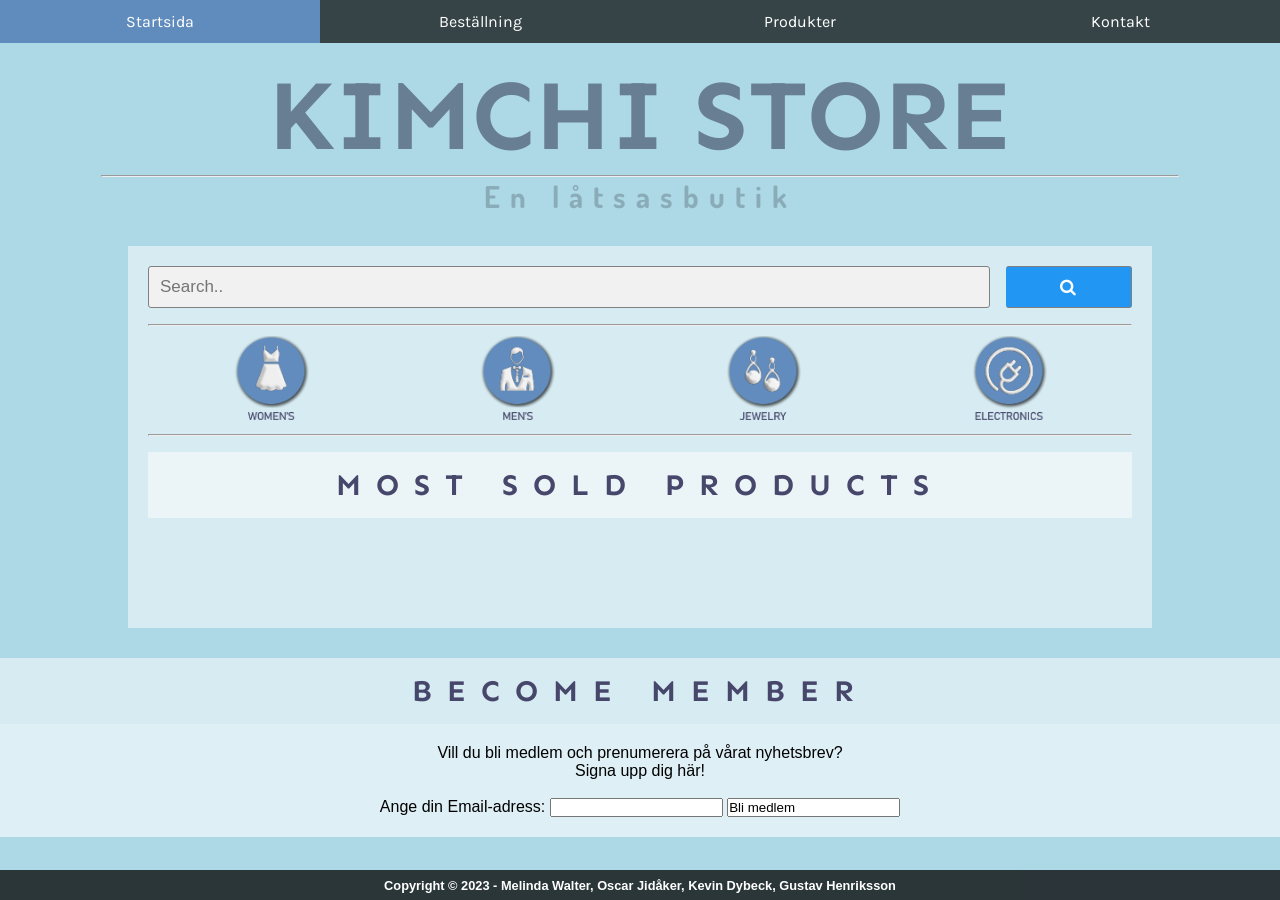
==== index.html @ bcc4d7da "Initial commit" ====
<!DOCTYPE html>
<html lang="en">
  <head>
    <!-- responsivitet -->
    <meta name="viewport" content="width=device-width, initial-scale=1" />
    <meta charset="utf-8" />
    <title>Webbutik</title>
    <!-- länk till stilmallen -->
    <link href="css/stilmall.css" rel="Stylesheet" type="text/css" />
    <link
      rel="stylesheet"
      href="https://cdnjs.cloudflare.com/ajax/libs/font-awesome/4.7.0/css/font-awesome.min.css"
    />
    <script src="js/panels.js" type="module" defer></script>
    <script src="js/index.js" type="module" defer></script>

    <style>
      @import url("https://fonts.googleapis.com/css2?family=Sen&display=swap");
      @import url("https://fonts.googleapis.com/css2?family=Allerta+Stencil&family=Allura&family=Dosis:wght@300&family=Karla:wght@300&family=Quicksand:wght@300&display=swap");
    </style>
  </head>

  <body>
    <!-- navigeringsmeny som en lista -->
    <div id="panel"></div>

    <header>
      <h1>KIMCHI STORE</h1>
      <hr />
      <h2>En låtsasbutik</h2>
    </header>

    <div class="mainsection">
      <form autocomplete="off" class="example" action="/action_page.php">
        <div class="searchInput">
          <input id="search" type="text" placeholder="Search.." name="search" />
          <div class="searchDropdown"></div>
        </div>
        <button id="submit" type="submit"><i class="fa fa-search"></i></button>
      </form>

      <hr class="margin-top" />

      <div id="category">
        <div class="categoryrow">
          <div class="categorycolumn">
            <a id="women">
              <img src="images/womens.png" class="catimg" alt="women" />
            </a>
          </div>
          <div class="categorycolumn">
            <a id="men"
              ><img src="images/mens.png" class="catimg" alt="men" />
            </a>
          </div>
          <div class="categorycolumn">
            <a id="jewelery"
              ><img src="images/jewelry.png" class="catimg" alt="jewelry" />
            </a>
          </div>
          <div class="categorycolumn">
            <a id="electronic"
              ><img
                src="images/electronics.png"
                class="catimg"
                alt="electronic"
              />
            </a>
          </div>
        </div>
      </div>
      <hr />
      <div id="categoryhead" class="margin-top">MOST SOLD PRODUCTS</div>
      <div id="topproducts"></div>
    </div>
    <div id="categoryhead">BECOME MEMBER</div>
    <div class="info">
      Vill du bli medlem och prenumerera på vårat nyhetsbrev? <br />Signa upp
      dig här! <br />
      <br />Ange din Email-adress: <input type="pren" id="pren" name="name" />
      <input type="pren" value="Bli medlem" />
    </div>
    <footer id="footer" class="footer"></footer>
  </body>
</html>
---- css/stilmall.css ----
* {
  margin: 0;
  padding: 0;
  box-sizing: border-box;
  list-style: none;
  
  font-family: "Manrope", sans-serif;
}

/*Bakgrunden */
body {
  background-color: lightblue;
  background-size: cover;
  background-position: absolute;
  background-attachment:fixed;
  margin:0;
  padding:0;
}

/* all text inom paragrafer ändras här */
p {
  color: rgb(0, 0, 0);
  font-family: sans-serif;
  font-size: 15px;
}

header {
  margin-left: auto;
  margin-right: auto;
  margin-top: 50px;
  color: #f1f1f1; 
  width: 85%; 
  padding: 5px; 
}

h1 {
  color:rgba(24, 22, 50, 0.463);
  font-size: 100px;
  font-family: 'Sen', sans-serif;
  padding: 0;
  margin: 0;
  padding-bottom: -10px;
  text-align: center;
}

h2 {
  color:rgba(1, 0, 0, 0.2);
  font-size: 30px;
  font-family: 'Dosis', sans-serif;
  letter-spacing: 10px;
  padding: 0;
  margin: 0;
  text-align: center;
}

h3 {
  display: block; 
  color: black;
  text-align: center;
  padding: 10px;
  text-decoration: none;
  font-family: 'Tahoma', sans-serif;
  font-size: 25px;
}

/*Används på kontakt*/
h4 {
  display: block; 
  color: black;
  text-align: center;
  padding: 0px;
  text-decoration: none;
  font-family: 'Tahoma', sans-serif;
}



/* STARTSIDA */
.mainsection {
  background: rgba(255, 255, 255, 0.505); 
  margin: auto;
  width: 80%;
  height: 100%;
  text-align: left;
  padding: 20px;
  margin-top: 2%;
  margin-bottom: 30px;
}

form.example input[type=text] {
  font-size: 17px;
  border: 1px solid grey;
  background: #f1f1f1;
}

form.example button {
  width:15%;
  height: 42px;
  line-height: 42px;
  background: #2196F3;
  color: white;
  font-size: 17px;
  border: 1px solid grey;
  border-left: none;
  cursor: pointer;
  border-radius: 3px;
}

form.example button:hover {
  background: #0b7dda;
}

.example {
  display: flex;
  align-items: center;
  justify-content: space-between;
  gap: 16px;
}

.searchInput {
  z-index: 2;
  width: 100%;
  height: 42px;
  position: relative;
}

.searchInput input {
  width: 100%;
  height: 100%;
}

.searchDropdown {
  position: static;
  width: 100%;
  left: 0;
  bottom: -42px;
  background-color: #fff;
  border-radius: 0 0 3px 3px;
  box-shadow: rgba(50, 50, 93, 0.25) 0px 13px 27px -5px, rgba(0, 0, 0, 0.3) 0px 8px 16px -8px;
  flex-direction: column;
}

.searchDropdown span {
  line-height: 42px;
  display: block;
  padding-left: 8px;
}

.searchDropdown span:hover {
  cursor: pointer;
  background-color: #79bdf2;
}

#categoryhead {
  background-color: #ffffff83;
  font-size: 30px;
  font-weight: bold;
  text-align: center;
  padding: 15px;
  font-family: 'Sen', sans-serif;
  color: rgb(71, 71, 107);
  letter-spacing: 15px;
}

.info {
  background-color: #ffffff99;
  margin-bottom: 30px;
  overflow: hidden;
  width: 100%;
  height: 100%;
  text-align: center;
  padding: 20px;
}

.categoryrow{
  display: flex;
  flex-direction: row;
}

.categorycolumn {
  display: flex;
  justify-content: center;
  align-items: center;
  flex-direction: column;
  width: 20%;
  flex: auto;
  flex-wrap: wrap;
  margin: auto;
  padding: auto;
  
}

.categorycolumn:hover .catimg {
  opacity: 0.6;
  transition: .3s ease;
  transform: translate(1%, 1%);
  -ms-transform: translate(1%, 1%);
    cursor: pointer;

}
.categorycolumn:hover .categoryrow {
  opacity: 1;
}


.categoryrow::after {
  margin: auto;
  content: "";
  clear: both;
  display: table;
}

.catimg {
  object-fit: contain;
  padding: 10px;
  max-width: 110px;
  max-height: 110px;
}

input[type=pren],[type=prenbutt]{
height: 10%;
}
/*produkt container*/
#products {
  margin-top: 50px;
  margin-bottom: 80px;
  display: grid;
  max-width: 1200px;
  margin-inline: auto;
  padding-inline: 24px;
  grid-template-columns: repeat(auto-fill, minmax(320px, 1fr));
  gap: 25px;
}

/* singleProduct container */

.singleProductContainer {
  max-width: 768px;
  margin: 0 auto;
}

.singleProduct {
  display: flex;
  flex-wrap: wrap;
  gap: 24px;
}

.singleProductImg {
  width: 50%;
  flex: 1;
  min-width: 282px;
}

.singleProductImg img {
  object-fit: contain;
  width: 100%;
  max-height: 493px;
}

.singleProductInfo {
  width: 50%;
  display: flex;
  flex-direction: column;
 justify-content: space-between;
 gap: 40px;
 flex: 1;
 min-width: 282px;

}

.singleProductInfo div {
  display: flex;
  flex-direction: column;
  gap: 24px;
}

.singleProductInfo ::-webkit-scrollbar {
  width: 10px;
}

.singleProductInfo ::-webkit-scrollbar-track {
  background: #f1f1f1; 
}

.singleProductInfo ::-webkit-scrollbar-thumb {
  background: #888;  
}

.singleProductInfo ::-webkit-scrollbar-thumb:hover {
  background: #555; 
}

.singleProductInfo p {
  font-size: 16px;
 line-height: 28px;
 text-align: center;
 max-height: 200px;
 overflow: auto;
}

.singleProductPrice {
  display: flex;
  gap: 8px;
  flex-direction: column;
}

.singleProductPrice p {
  text-align: start;
  font-weight: 600;
 }

.singleProductPrice span {
 color:#3c784d;
font-size: 20px;
font-weight: 700;
}

.singleProductPrice button {
  background-color: #4f46e5;
  height: 48px;
  color: white;
  border: none;
  border-radius: 4px;
  font-weight: 600;
  font-size: 16px;
  letter-spacing: 1.25px;
  cursor: pointer;
  line-height: 48px;
  transition: all;
  transition-duration: 250ms;
}

.singleProductPrice button:hover {
  background-color: #3932b3;
  
}

  
/* produkt elementen */
.product-card {
  position: relative;
  border-radius: 15px;
  background: #fff;
  transform-origin: center;
  transition: all 0.4s ease-in-out;
  overflow: hidden;
  height: 100%;
  box-shadow: rgba(0, 0, 0, 0.05) 0px 6px 24px 0px, rgba(0, 0, 0, 0.08) 0px 0px 0px 1px;
}
  
.product-title {
  font-family: 'Sen', sans-serif;
  width: 100%;
  margin: 0 0 10px 0;
  font-size: 1.1rem;
  letter-spacing: 0.04em;
}

.product-header{
  display: flex;
  justify-content: center;
  aspect-ratio: 16/9;
  overflow: hidden;
}

.product-body{
  padding: 25px;
}
  
.product-header img {
  max-width: 100%;
  padding: 10px;
}
  

.price{
  position: absolute;
  font-size: 16px;
  margin-bottom: 20px;
  font-weight: bold;
  bottom: 0;
  left: 50%;
  transform: translateX(-50%);
}

.product-card:hover {
  scale: 1.1;
  z-index: 1;
  box-shadow: rgba(0, 0, 0, 0.35) 0px 5px 15px;
  cursor: pointer;
}

/*Annorlunda styling för topp producter*/
#topproducts{
  margin-top: 50px;
  margin-bottom: 40px;
  display: grid;
  max-width: 1200px;
  margin-inline: auto;
  padding-inline: 24px;
  grid-template-columns: repeat(auto-fill, minmax(200px, 1fr));
  gap: 25px;
}
  
#topproducts .product-title {
  font-size: 0.9rem;
}

#topproducts .product-body{
  padding: 10px;
} 
  
#topproducts .price {
  margin-bottom: 5px;
  font-size: 16px;
}


/* navigerings listan längst upp*/
.nav {
  display: block;
  overflow: hidden;
   background: rgb(0, 0, 0); 
  background: rgba(1, 0, 0, 0.685); /*genomskinlighet på navigeringsmenyn */
  position: -webkit-fixed; 
  position: fixed; /* ska sitta fast vid toppen */
  top: 0;
  width: 100%;
  z-index: 3; /* z-index +3 för att lägga navigerings menyn över andra saker på sidan */
  /*float: right;*/
}

li {
  float: right; /* listan ska vara horistontell åt vänster */
  width: 25%; /* varje knapp i menyn får 25% vardera */
}

li a {
  display: block; 
  color: white;
  text-align: center;
  padding: 12px;
  text-decoration: none;
  font-family: 'Karla', sans-serif;
}

li a:hover {
  transition-property: all;
  transition-timing-function: cubic-bezier(0.4, 0, 0.2, 1);
  transition-duration: 350ms;
  background-color: #000000; 
}

li a:hover:not(.active) {
 background: rgba(120, 179, 255, 0.4); /* genomskinlig navigeringsmeny - kontakt*/
}
  .active {
 background: rgb(120, 179, 255, 0.4); 

}
.active:hover {
  background: rgba(120, 179, 255, 0.4); /* när man hovrar över */
}

.nav li.active a {
  background: rgb(120, 179, 255, 0.4); 
}


/* footer */
.footer {
  background: rgba(1, 0, 0, 0.751);
  font-family: 'Karla', sans-serif;
  font-size: 0.8em;
  width: 100%;
  position: fixed;
  display: flex;
  align-items: center;
  justify-content: center;
  bottom: 0;
  color: white;
  z-index: 2;
  height: 30px;
}

/* contact.html */
.flex-containerkontakt {
  background: rgba(255, 255, 255, 0.4);
  margin: 20px 20% auto;
  padding: 5px;
  display: block;
  text-align: center;
}
.contact-input {
  width: 40%;
  height: 17px;
  margin: 1% auto auto;
}
.contact-input-textarea{
  min-height: 100px;
  width: 40%;
  margin: 1% auto auto;
}
#contact-submit{
  width: 40%;
  margin: 1% 10% auto;
}
.sent-message {
  padding: 2%;
}
.contact-action-page-visible {
  display: block;
  justify-content: center;
  align-items: center;
  margin: 20px 20% 30px;
  background: rgba(255, 255, 255, 0.4);
  padding: 5%;
  text-align: center;
  min-height: 100px;
  font-size: large;
}
#back-button{
  margin: 10px auto auto;
  padding: 1%;
}
/* end contact.html */

input[type=textkontakt], [type=subject], textarea {
  width: 40%;
margin: auto;
content: "";
clear: both;
display: table;
padding: 7px;
margin-bottom: 10px;
margin-top: 10px;
}



/*BESTÄLLNINGSSIDA */ 

.flex-containerbeställning {
  background: rgba(255, 255, 255, 0.4); 
  float: center;
  margin-left: 20%;
  margin-right: 20%;
  margin-top: 20px;
  padding: 5px;
  display: block;
  text-align: left;
  margin-bottom: 50px;
}

input[type=text], input[type=email], select, textarea {
  display: inline-block;
  padding: 11px;
  border: 1px solid #000000; 
  border-radius: 3px; /*rundade kanter */
}

/* container för fieldset */
.container {
  border-radius: 5px;
  background-color: #f2f2f2;
  padding: 20px;
}

/* fieldset formulär för bokning */
.fieldset-for-beställning {
  background-color: #ffffff;
  width: 90%;
  height: 50%;
  margin: auto;
  padding: 10px;
}
  
.legend-for-beställning1 {
  text-transform: uppercase;
  background-color: #000;
  color: white;
  padding: 5px 10px;
}

#legend-for-boka-2 {
  text-transform: uppercase;
  background-color: #000;
  color: #fff;
  padding: 5px 10px;
}
  
/* här ska personen själv skriva in */
  
.output {
  font: 1rem 'Fira Sans', sans-serif;
}
  
input:radio {
  margin: .4rem;
}

.cart{
  padding: 20px;
  display: flex;
  flex-direction: row;
  justify-content: space-between;
  align-items: center;
}

.product-and-title{
  display: flex;
  flex-direction: row;
  justify-content: space-evenly;
  align-items: center;
  max-width: 400px;
}

.product-and-title h3{
  font-family: 'Sen', sans-serif;
  font-weight: 600;
  font-size: 0.99em;
}

.product-img{
  min-width: 75x;
  height: 75px;
  display: flex;
  overflow: hidden;
}

.product-img img{
  max-width: 100%;
}

.action-price{
  font-size: 0.95rem;
  font-weight: bold;
}

.quantity{
  display: flex;
  flex-direction: row;
  justify-content: space-between;
}

.quantity button{
  width: 20px;
  background-color: white;
  border: solid 1px;
  margin: 0 2px 0 2px;
  height: 20px;
}

.quantity p{
  margin-left: 10px;
}










/*Gustavs CSS*/

.margin-top {
  margin-top: 1rem;
}

.text-black {
  color: #000;
}

.flex {
  display: flex;
}

.max-768px {
  max-width: 48rem;
}

.auto-margin {
  margin-left: auto;
  margin-right: auto;
}

.gap-16px {
  gap: 1rem
}

.flex-col {
  flex-direction: column;
}

.flex-wrap {
  flex-wrap: wrap;
}

.margin-bottom-192px {
  margin-bottom: 12rem;
}

.justify-start {
  justify-content: flex-start;
}

.flex-row {
  flex-direction: row;
}

.gap-6px{
  gap: 0.50rem;
}

.red {
  color: red;
}

.green {
  color: green;
}

.yellow {
  color: rgb(219, 219, 2);
}

.hidden {
  visibility: hidden;
}

.flex-nowrap {
  flex-wrap: nowrap;
}

.max-hight-200px {
  max-height: 200px;
}

.max-hight-150px {
  max-height: 150px;
}

.width-full {
  width: 100%;
}

.width-50 {
  width: 50%;
}

.width-90 {
  width: 90%;
}

.width-2third {
  width: 77.777777%;
}

.width-third {
  width: 33.333333%;
}

.overflow-hidden {
  overflow: hidden;
}

.hight-full {
  height: 100%;
}

.object-full {
  object-fit: cover;
}

.break-words{
  overflow-wrap: break-word;
}
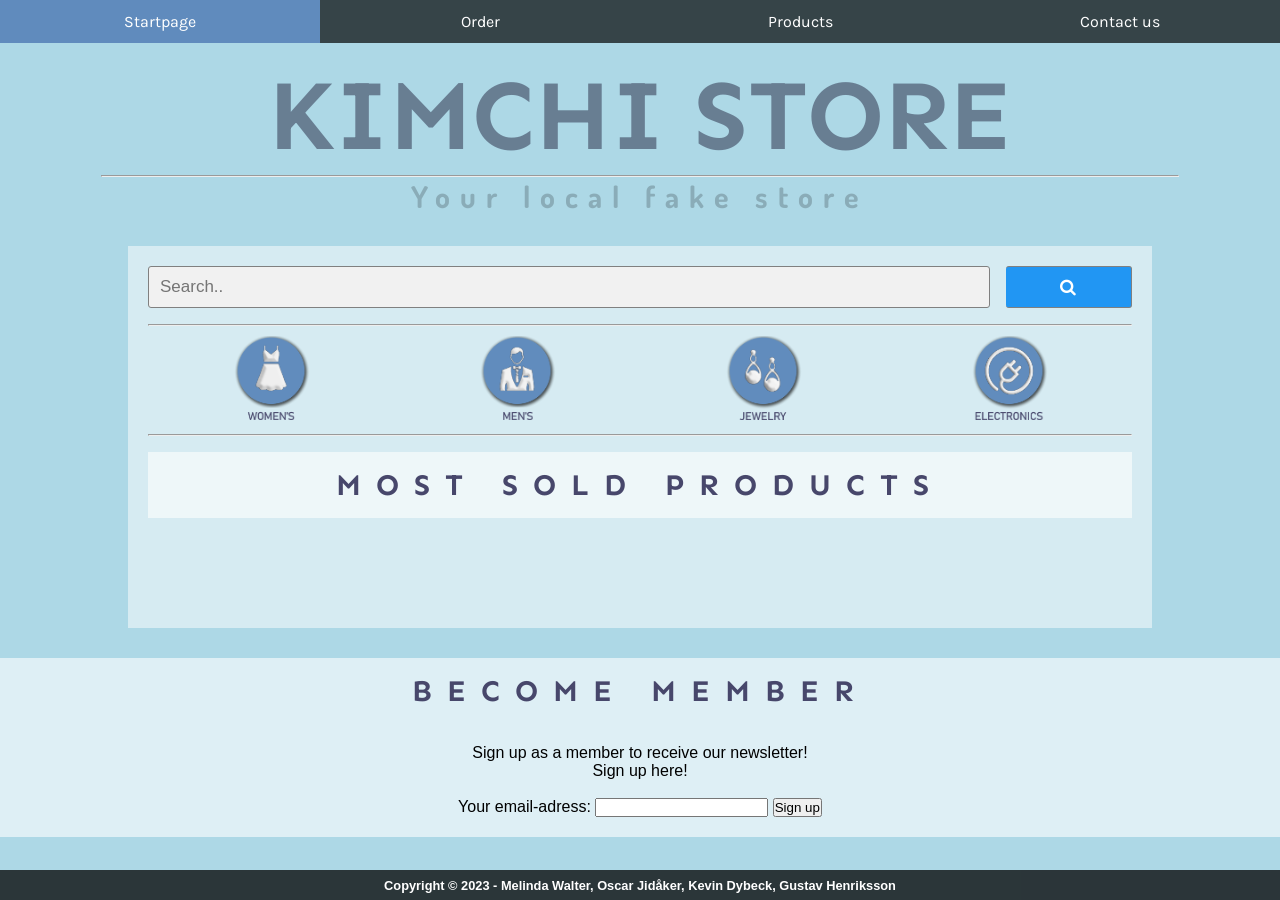
==== commit 4d541f66: "Tog rätt nu" ====
--- a/index.html
+++ b/index.html
@@ -27,7 +27,7 @@
     <header>
       <h1>KIMCHI STORE</h1>
       <hr />
-      <h2>En låtsasbutik</h2>
+      <h2>Your local fake store</h2>
     </header>
 
     <div class="mainsection">
@@ -75,10 +75,10 @@
     </div>
     <div id="categoryhead">BECOME MEMBER</div>
     <div class="info">
-      Vill du bli medlem och prenumerera på vårat nyhetsbrev? <br />Signa upp
-      dig här! <br />
-      <br />Ange din Email-adress: <input type="pren" id="pren" name="name" />
-      <input type="pren" value="Bli medlem" />
+      Sign up as a member to receive our newsletter! <br />Sign up
+      here! <br />
+      <br />Your email-adress: <input type="pren" id="pren" name="name" />
+      <button class="medlems-knapp" type="submit">Sign up</button>
     </div>
     <footer id="footer" class="footer"></footer>
   </body>
--- a/css/stilmall.css
+++ b/css/stilmall.css
@@ -152,7 +152,7 @@
 }
 
 #categoryhead {
-  background-color: #ffffff83;
+  background-color: #ffffff99;
   font-size: 30px;
   font-weight: bold;
   text-align: center;
@@ -483,47 +483,16 @@
   height: 30px;
 }
 
-/* contact.html */
 .flex-containerkontakt {
-  background: rgba(255, 255, 255, 0.4);
-  margin: 20px 20% auto;
+  background: rgba(255, 255, 255, 0.4); 
+  float: center;
+  margin-left: 20%;
+  margin-right: 20%;
+  margin-top: 20px;
   padding: 5px;
   display: block;
   text-align: center;
 }
-.contact-input {
-  width: 40%;
-  height: 17px;
-  margin: 1% auto auto;
-}
-.contact-input-textarea{
-  min-height: 100px;
-  width: 40%;
-  margin: 1% auto auto;
-}
-#contact-submit{
-  width: 40%;
-  margin: 1% 10% auto;
-}
-.sent-message {
-  padding: 2%;
-}
-.contact-action-page-visible {
-  display: block;
-  justify-content: center;
-  align-items: center;
-  margin: 20px 20% 30px;
-  background: rgba(255, 255, 255, 0.4);
-  padding: 5%;
-  text-align: center;
-  min-height: 100px;
-  font-size: large;
-}
-#back-button{
-  margin: 10px auto auto;
-  padding: 1%;
-}
-/* end contact.html */
 
 input[type=textkontakt], [type=subject], textarea {
   width: 40%;
@@ -594,10 +563,6 @@
 .output {
   font: 1rem 'Fira Sans', sans-serif;
 }
-  
-input:radio {
-  margin: .4rem;
-}
 
 .cart{
   padding: 20px;
@@ -612,17 +577,18 @@
   flex-direction: row;
   justify-content: space-evenly;
   align-items: center;
-  max-width: 400px;
 }
 
 .product-and-title h3{
   font-family: 'Sen', sans-serif;
   font-weight: 600;
   font-size: 0.99em;
+  max-width: 200px;
+  float: left;
 }
 
 .product-img{
-  min-width: 75x;
+  max-width: 120px;
   height: 75px;
   display: flex;
   overflow: hidden;
@@ -641,6 +607,7 @@
   display: flex;
   flex-direction: row;
   justify-content: space-between;
+  align-items: center;
 }
 
 .quantity button{
@@ -655,6 +622,15 @@
   margin-left: 10px;
 }
 
+.submission button{
+  margin-top: 10px;
+  background-color: #95c8f1;
+  border: solid 1px;
+  border-radius: 4px;
+  height: 30px;
+  width: 50px;
+}
+
 
 
 
@@ -777,4 +753,105 @@
 
 .break-words{
   overflow-wrap: break-word;
-}+}
+
+/*ACTION PAGE */
+.flex-containerorder{
+  background-color: #f8f8f89e;
+  width: 50%;
+  margin: auto;
+  padding: 20px;
+  margin-top: 20px;
+}
+
+.ordertext {
+  text-align: left;
+  font-size: 20px;
+  padding: 20px;
+}
+
+/*För mobil sida*/
+@media screen and (max-width: 660px) {
+
+  h1 {
+    font-size: 50px;
+  }
+
+  .mainsection{
+    width: 100%;
+  }
+
+  .flex-containerbeställning {
+    margin-left: 0;
+    margin-right: 0;
+    padding: 0;
+    width: 100%;
+  }
+
+  .order-input{
+    width: 100%;
+  }
+  
+  .cart{
+    flex-direction: column;
+  }
+  
+  .product-and-title{ 
+    flex-direction: column;
+    max-width: 400px;
+  }
+  
+  .product-and-title h3{ 
+    font-size: 0.8em;
+  }
+
+  .action-price{
+    margin-bottom: 10px;
+  }
+
+  .quantity button{
+    width: 30px;
+    height: 30px;
+  }
+
+  .flex-containerkontakt {
+    margin-left: 0;
+    margin-right: 0;
+  }
+
+  .catimg {
+    object-fit: contain;
+    padding: 10px;
+    max-width:70px;
+    max-height: 70px;
+  }
+
+  .footer b{
+    font-size: 8px;
+  }
+
+}
+
+
+/*för mindre skärmar*/
+@media screen and (min-width: 661px) and (max-width: 1000px) {
+
+  h1 {
+    font-size: 70px;
+  }
+  
+  .flex-containerbeställning {
+    margin: auto;
+    margin-bottom: 50px;
+    padding: 0;
+    width: 90%;
+  }
+  
+  .flex-containerkontakt {
+    margin-left: 10%;
+    margin-right: 10%;
+  }
+
+
+   
+}  
